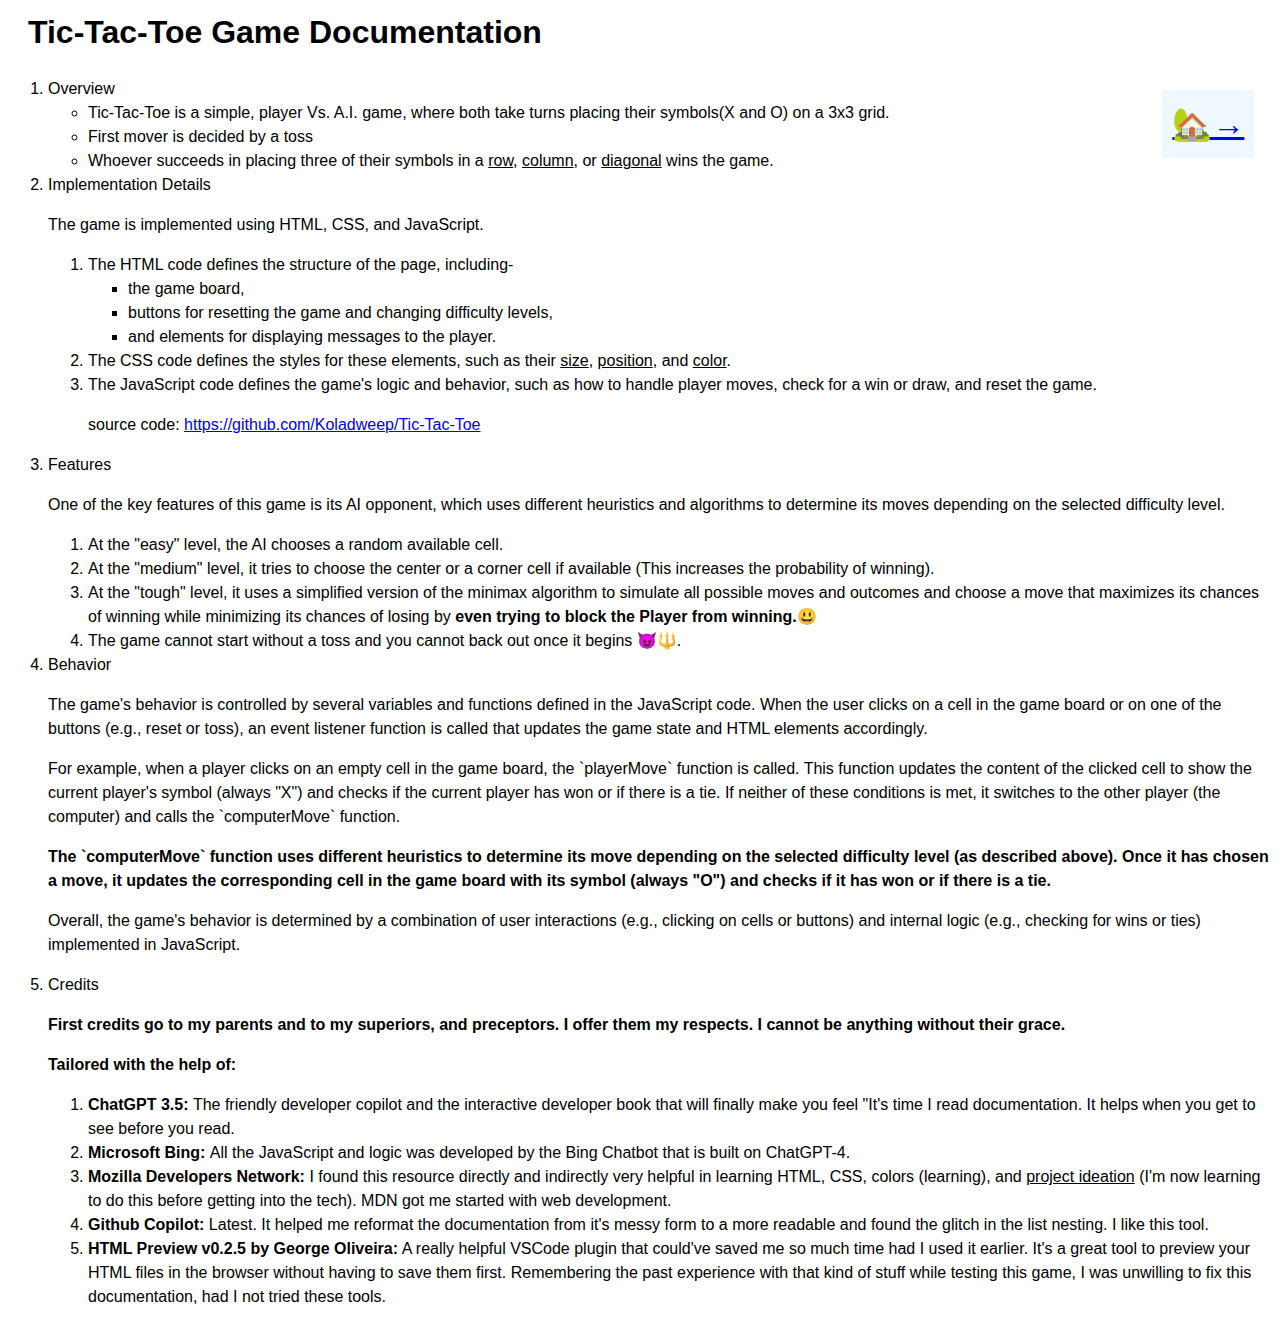
==== templates/documentation.html @ 86aec8d8 "made a flask version of Tic tac toe" ====
<html>

<head>
    <title>Tic-Tac-Toe Documentation</title>
    <meta name="description"
        content="This document provides an overview of the Tic-Tac-Toe game, including its implementation, features, and behavior.">
    <style>
        /* Add your styles here */
        body {
            font-family: Arial, sans-serif;
        }

        .documentation-header {
            text-align: center;
            font-size: 2em;
            margin-bottom: 1em;
            visibility: hidden;
        }

        .container {
            max-width: 800px;
            margin: 0 auto;
            padding: 1em;
        }

        .content {
            line-height: 1.5;
        }

        h1 {
            position: relative;
            margin-top: .2em;
            margin-left: 20px;
            text-align: left;
        }

        .buttons{ 
            margin-top: 2em;
            font-size: 2em;
            text-align: center;
        }/*unused for now*/

        #backbutton {
            padding: 10px;
            position: fixed;
            top: 10%;
            right: 2%;
            background-color: F0F8FF;
            font-size: 2em;
        }#backbutton:hover {
    transform: scale(1.1);
        }
    </style>
</head>

<body>

    <div class="content"> <!-- Add your documentation content here -->
        <h1>Tic-Tac-Toe Game Documentation</h1>
        <ol>
            <li> Overview
                <ul>
                    <li>Tic-Tac-Toe is a simple, player Vs. A.I. game, where both take turns placing their symbols(X and
                        O) on a 3x3 grid.</li>
                    <li>First mover is decided by a toss</li>
                    <li>Whoever succeeds in placing three of their symbols in a <u>row</u>, <u>column</u>, or
                        <u>diagonal</u> wins the game.</li> 
                    </ul>

            </li>
            <li>Implementation Details 
                <p>The game is implemented using HTML, CSS, and JavaScript.</p>
                <ol>
                    <li>The HTML code defines the structure of the page, including-
                        <ul>
                            <li>the game board,</li>
                            <li>buttons for resetting the game and changing difficulty levels,</li>
                            <li>and elements for displaying messages to the player.</li>
                        </ul>
                    </li>
                    <li>The CSS code defines the styles for these elements, such as their <u>size</u>, <u>position</u>, and
                        <u>color</u>.</li>
                    <li>The JavaScript code defines the game's logic and behavior, such as how to handle player moves, check
                        for a win or draw, and reset the game.</li>
                        <p>source code: <a href= "https://github.com/Koladweep/Tic-Tac-Toe" target="_blank" rel="noopener noreferrer">https://github.com/Koladweep/Tic-Tac-Toe</a></p>
                </ol>
            </li>
            <li>Features
                <p>One of the key features of this game is its AI opponent, which uses different heuristics and
                    algorithms to determine its moves depending on the selected difficulty level.</p>
                <ol>
                    <li>At the "easy" level, the AI chooses a random available cell.</li>
                    <li>At the "medium" level, it tries to choose the center or a corner cell if available (This
                        increases the probability of winning).</li>
                    <li>At the "tough" level, it uses a simplified version of the minimax algorithm to simulate all
                        possible moves and outcomes and choose a move that maximizes its chances of winning while
                        minimizing its chances of losing by <b>even trying to block the Player from winning.😃</b></li>
                    <li>The game cannot start without a toss and you cannot back out once it begins 😈🔱.</li>
                </ol>
            </li>
            <li>Behavior
                <p>The game's behavior is controlled by several variables and functions defined in the JavaScript code.
                    When the user clicks on a cell in the game board or on one of the buttons (e.g., reset or toss), an
                    event listener function is called that updates the game state and HTML elements accordingly.</p>
                <p>For example, when a player clicks on an empty cell in the game board, the `playerMove` function is
                    called. This function updates the content of the clicked cell to show the current player's symbol
                    (always "X") and checks if the current player has won or if there is a tie. If neither of these
                    conditions is met, it switches to the other player (the computer) and calls the `computerMove`
                    function.</p>
                <p><b>The `computerMove` function uses different heuristics to determine its move depending on the
                        selected difficulty level (as described above). Once it has chosen a move, it updates the
                        corresponding cell in the game board with its symbol (always "O") and checks if it has won or if
                        there is a tie.</b></p>
                <p>Overall, the game's behavior is determined by a combination of user interactions (e.g., clicking
                    on cells or buttons) and internal logic (e.g., checking for wins or ties) implemented in
                    JavaScript.</p>
            </li>
            <li>Credits
                <p><b>First credits go to my parents and to my superiors, and preceptors. I offer them my respects. I cannot be
                    anything without their grace.</b></p>
                <p><b>Tailored with the help of:</b></p>
                <ol>
                    <li><b>ChatGPT 3.5: </b>The friendly developer copilot and the interactive developer book that will
                        finally make you feel "It's time I read documentation. It helps when you get to see before you read.</li>
                    <li><b>Microsoft Bing: </b>All the JavaScript and logic was developed by the Bing Chatbot that is built
                        on ChatGPT-4.</li>
                    <li><b>Mozilla Developers Network:</b> I found this resource directly and indirectly very helpful
                        in learning HTML, CSS, colors (learning), and <u>project ideation</u> (I'm now learning to do this before
                        getting into the tech). MDN got me started with web development.</li>
                    <li><b>Github Copilot:</b> Latest. It helped me reformat the documentation from it's messy form to a
                        more readable and found the glitch in the list nesting. I like this tool.</li>
                        <li><b>HTML Preview v0.2.5 by George Oliveira:</b> A really helpful VSCode plugin that could've saved me so much time had I used it earlier. It's a great tool to preview your HTML files in the browser without having to save them first. Remembering the past experience with that kind of stuff while testing this game, I was unwilling to fix this documentation, had I not tried these tools.</li>
                        </li>
                    </ol>
                    <a id='backbutton' href={{ url_for('index') }}>🏡→</a>
    </div>
</body>

</html>
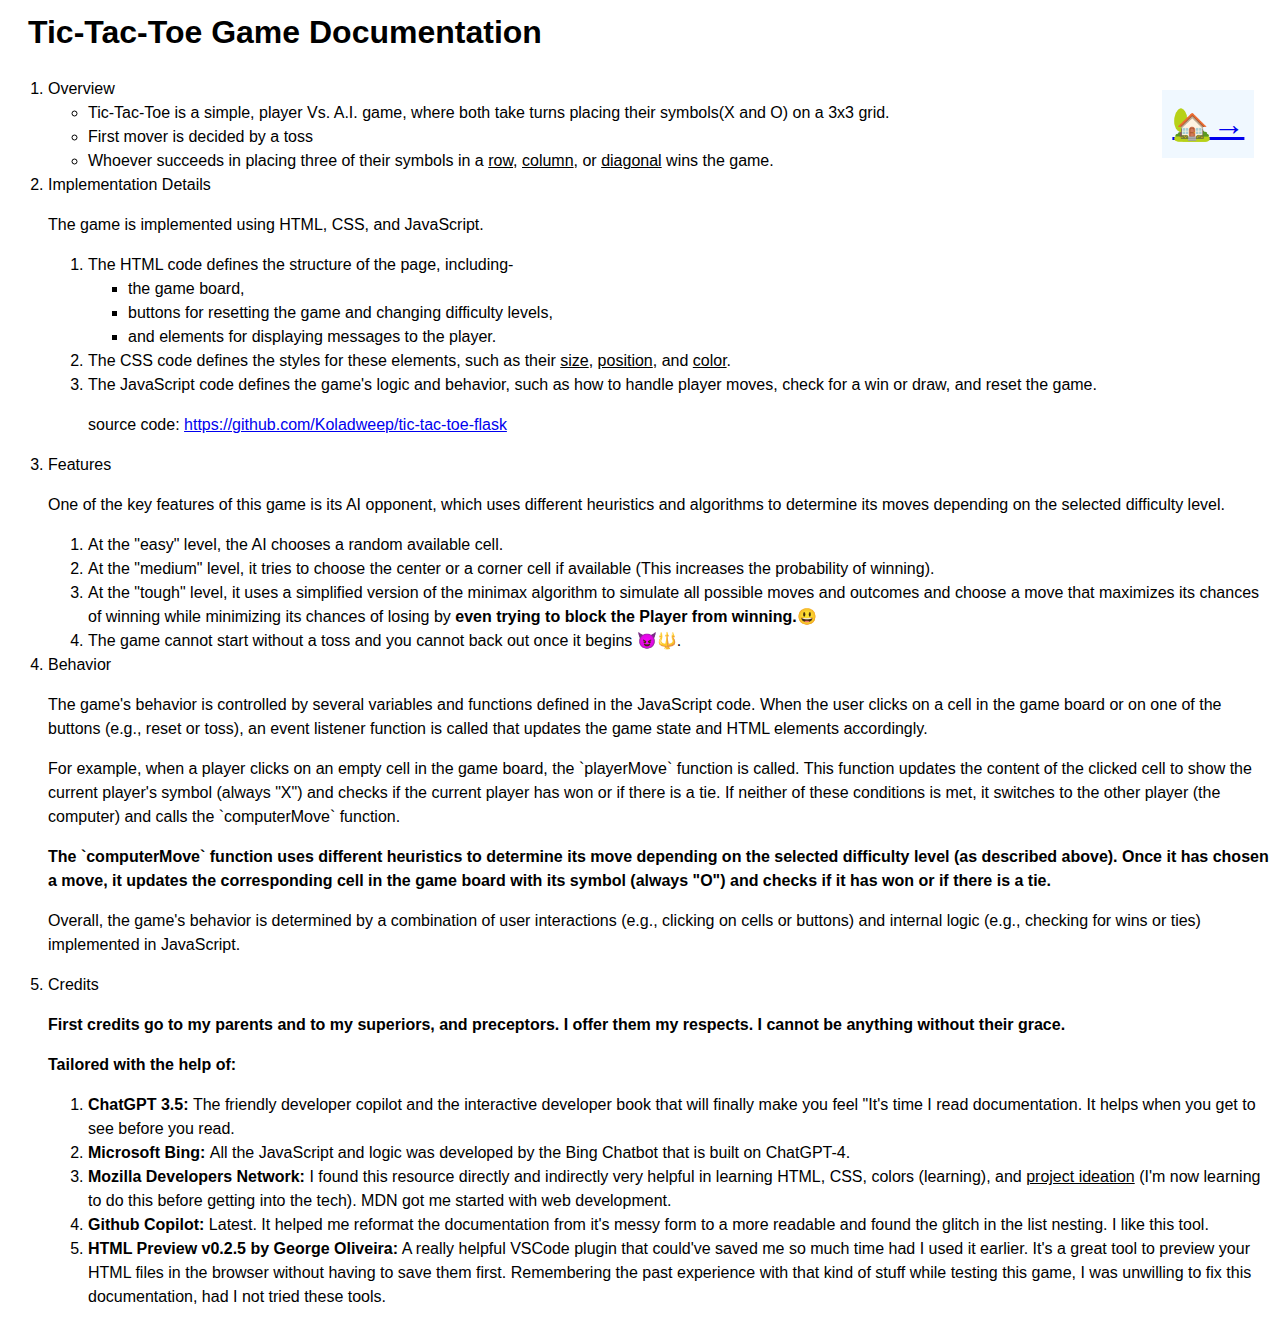
==== commit b7cb24dc: "Edit repo URL in documentation" ====
--- a/templates/documentation.html
+++ b/templates/documentation.html
@@ -82,7 +82,7 @@
                         <u>color</u>.</li>
                     <li>The JavaScript code defines the game's logic and behavior, such as how to handle player moves, check
                         for a win or draw, and reset the game.</li>
-                        <p>source code: <a href= "https://github.com/Koladweep/Tic-Tac-Toe" target="_blank" rel="noopener noreferrer">https://github.com/Koladweep/Tic-Tac-Toe</a></p>
+                        <p>source code: <a href= "https://github.com/Koladweep/tic-tac-toe-flask" target="_blank" rel="noopener noreferrer">https://github.com/Koladweep/tic-tac-toe-flask</a></p>
                 </ol>
             </li>
             <li>Features
@@ -136,4 +136,4 @@
     </div>
 </body>
 
-</html>+</html>
